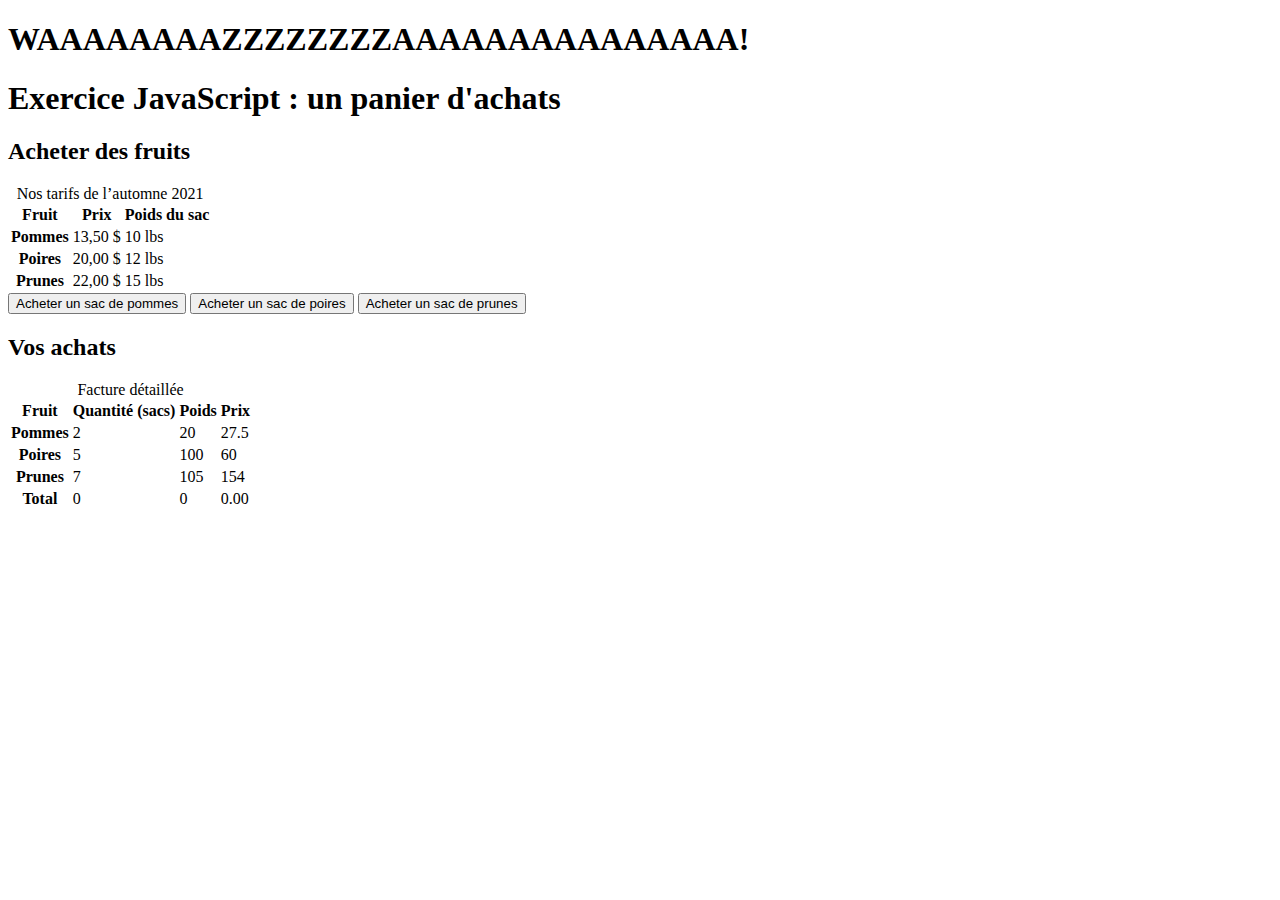
==== index.html @ 0c5872dd "debut travail PanierFruit" ====
<!DOCTYPE html>
<html lang="fr">
  <head>
    <meta charset="UTF-8">
    <title>Exercice JavaScript</title>
    <link rel="stylesheet" href="style.css">
    <script src="script.js" defer></script>

  </head>
  <body>
    <header>
      <h1 id="Wazza"></h1>
      <h1>Exercice JavaScript : un panier d'achats</h1>
    </header>
    <main>
      <section>
        <h2>Acheter des fruits</h2>
        <table class="bandes">
          <caption>Nos tarifs de l’automne 2021</caption>
          <thead>
            <tr>
              <th scope="col">Fruit</th>
              <th scope="col">Prix</th>
              <th scope="col">Poids du sac</th>
            </tr>
          </thead>
          <tbody>
            <tr>
              <th scope="row">Pommes</th>
              <td>13,50 $</td>
              <td>10 lbs</td>
            </tr>
            <tr>
              <th scope="row">Poires</th>
              <td>20,00 $</td>
              <td>12 lbs</td>
            </tr>
            <tr>
              <th scope="row">Prunes</th>
              <td>22,00 $</td>
              <td>15 lbs</td>
            </tr>
          </tbody>
        </table>
        <button>Acheter un sac de pommes</button>
        <button>Acheter un sac de poires</button>
        <button>Acheter un sac de prunes</button>
      </section>
      <section>
        <h2>Vos achats</h2>
        <table>
          <caption>Facture détaillée</caption>
          <thead>
            <tr>
              <th>Fruit</th>
              <th>Quantité (sacs)</th>
              <th>Poids</th>
              <th>Prix</th>
            </tr>
          </thead>
          <tbody>
            <tr>
              <th scope="row">Pommes</th>
              <td id="qtePommes">0</td>
              <td class="poids" id="poidsPommes">0</td>
              <td class="prix" id="prixPommes">0.00</td>
            </tr>
            <tr>
              <th scope="row">Poires</th>
              <td id="qtePoires">0</td>
              <td class="poids" id="poidsPoires">0</td>
              <td class="prix" id="prixPoires">0.00</td>
            </tr>
            <tr>
              <th scope="row">Prunes</th>
              <td id="qtePrunes">0</td>
              <td class="poids" id="poidsPrunes">0</td>
              <td class="prix" id="prixPrunes">0.00</td>
            </tr>
          </tbody>
          <tfoot>
            <tr>
              <th scope="row">Total</th>
              <td id="qteTotal">0</td>
              <td class="poids" id="poidsTotal">0</td>
              <td class="prix" id="prixTotal">0.00</td>
            </tr>
          </tfoot>
        </table>
      </section>
    </main>
  </body>
</html>
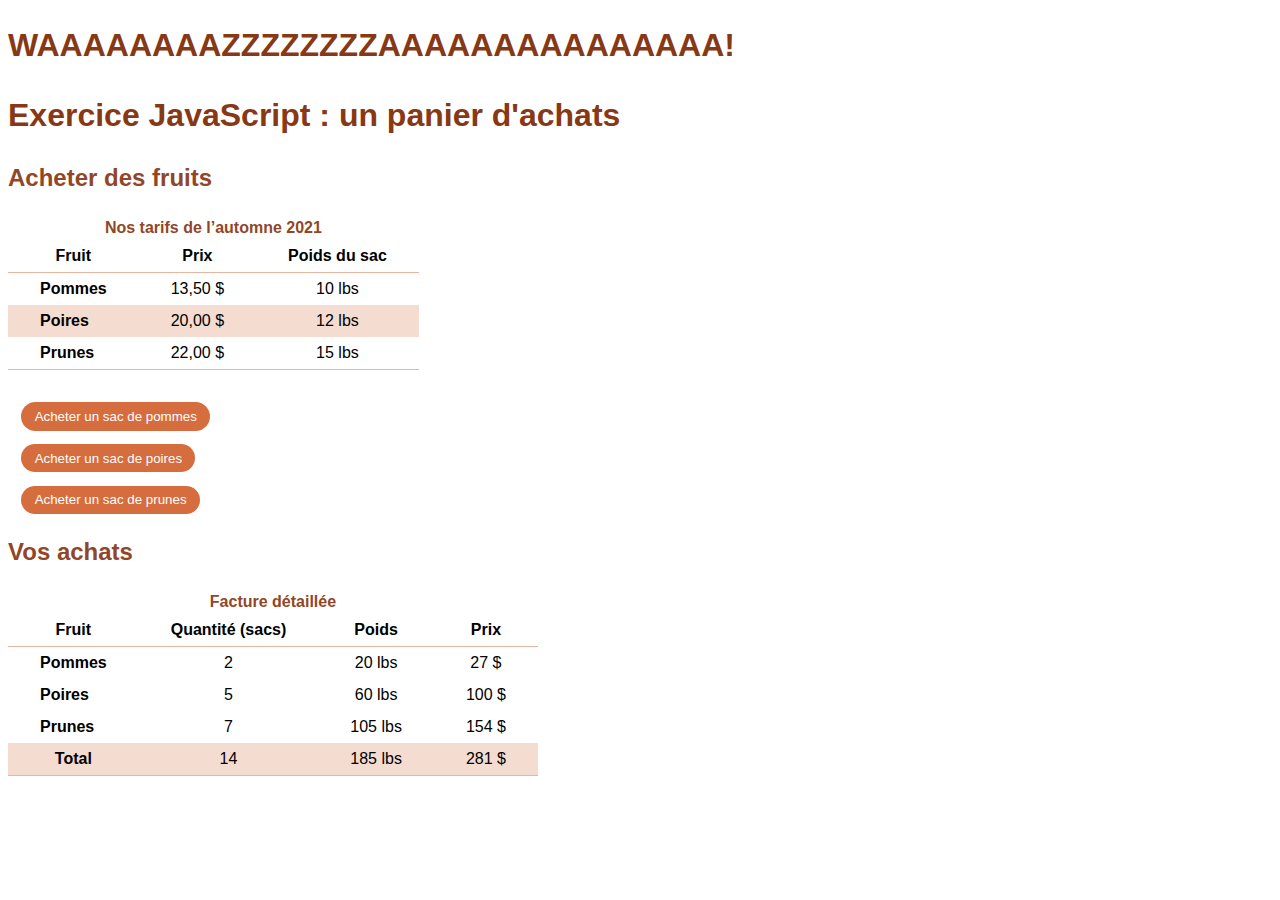
==== commit 3d5beaf6: "Produit final" ====
--- a/index.html
+++ b/index.html
@@ -42,13 +42,14 @@
             </tr>
           </tbody>
         </table>
-        <button>Acheter un sac de pommes</button>
-        <button>Acheter un sac de poires</button>
-        <button>Acheter un sac de prunes</button>
+        <button type="submit">Acheter un sac de pommes</button>
+        <button type="submit">Acheter un sac de poires</button>
+        <button type="submit">Acheter un sac de prunes</button>
       </section>
       <section>
         <h2>Vos achats</h2>
         <table>
+
           <caption>Facture détaillée</caption>
           <thead>
             <tr>
--- a/style.css
+++ b/style.css
@@ -0,0 +1,77 @@
+/*-------------------------------------------------------------------------------------------------------
+ Styles généraux
+--------------------------------------------------------------------------------------------------------*/
+body {
+    line-height: 1.5;
+    font-family: "Segoe UI", sans-serif;
+}
+
+h1{
+    color : #873815;
+}
+
+h2, table caption {
+    color : #914727;
+    font-weight: bold;
+}
+
+button {
+    border: 0;
+    border-radius: 1.5em;
+    color: #ffffff;
+    background-color: #d66d3e;
+    padding: 0.5em 1em;
+    display : block;
+    margin : 1em;
+}
+button:active { background-color: #873815; }
+footer {
+    position: relative;
+    margin-top: 5em;
+}
+
+footer button {
+    background-color: #323131;
+    position : absolute;
+    right:0;
+}
+
+/*-------------------------------------------------------------------------------------------------------
+ Tableaux
+--------------------------------------------------------------------------------------------------------*/
+table {
+    border-collapse: collapse;
+    margin-bottom : 2em;
+}
+
+thead, table {
+    border-bottom : 1px solid #e8b59f;
+}
+
+tbody th {
+    text-align: left;
+}
+
+thead th, tbody td, tfoot td {
+    text-align : center;
+}
+
+td, th {
+    padding: .25em 2em;
+}
+
+/* Tableaux à bandes
+--------------------------------------------------------------------------------------------------------*/
+table.bandes tbody tr:nth-child(even), tfoot {
+    background-color: #f4dcd1;
+}
+
+/*-------------------------------------------------------------------------------------------------------
+ Autres classes
+--------------------------------------------------------------------------------------------------------*/
+.prix::after{
+    content: " $";
+}
+.poids::after{
+    content: " lbs";
+}